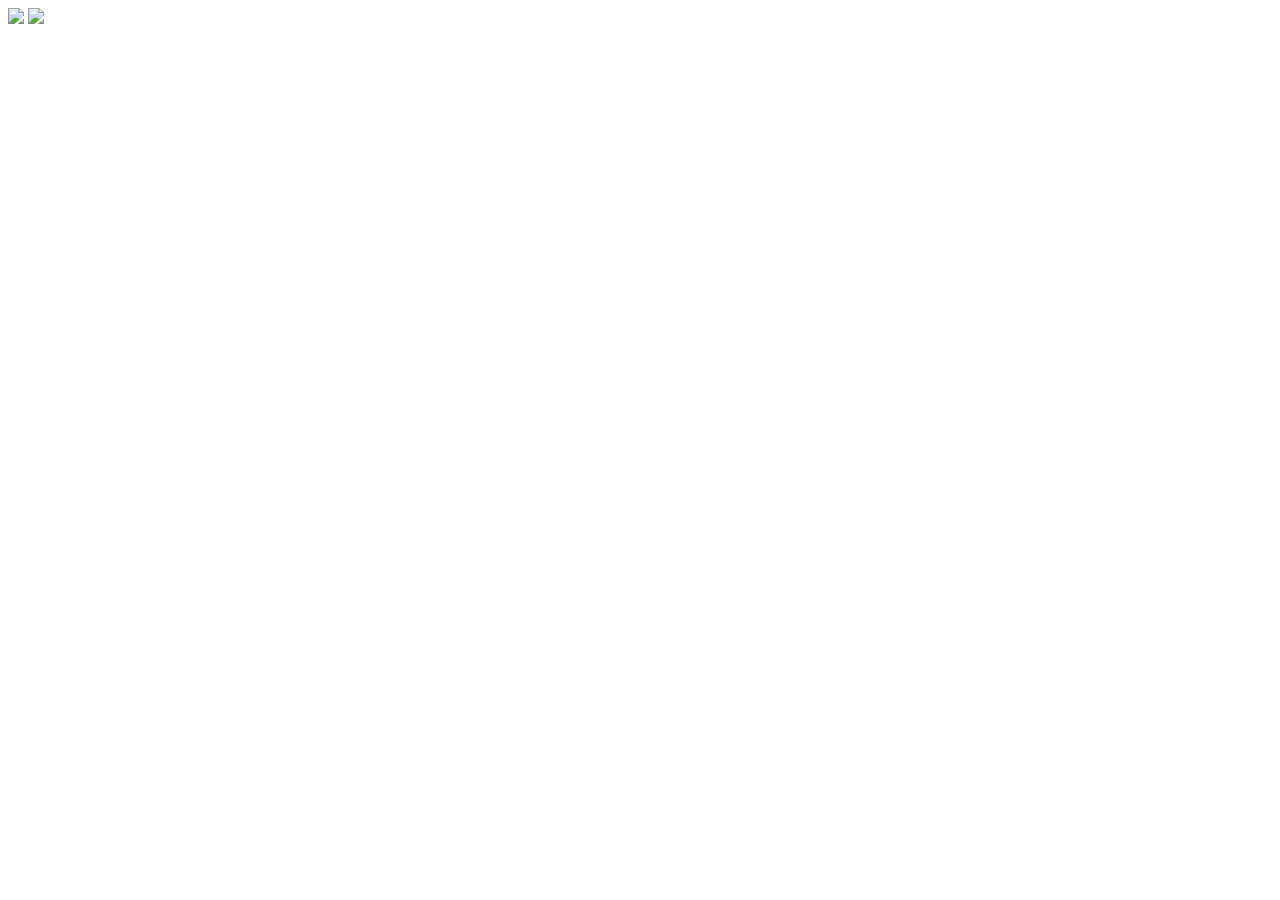
==== mygod.html @ 88a843ea "add god page" ====
<!doctype html>
<img src="http://black.s.gerhut.me/" data-src="http://black.s.gerhut.me/?" onload="load(event)">
<img src="http://white.s.gerhut.me/" data-src="http://white.s.gerhut.me/?" onload="load(event)">
<script>
var imgs = Array.prototype.slice.call(document.getElementsByTagName('img'))
function load(event) {
  var target = event.target;
  setTimeout(function () {
    target.src = target.getAttribute('data-src') + Date.now()
  }, 500)
}
</script>
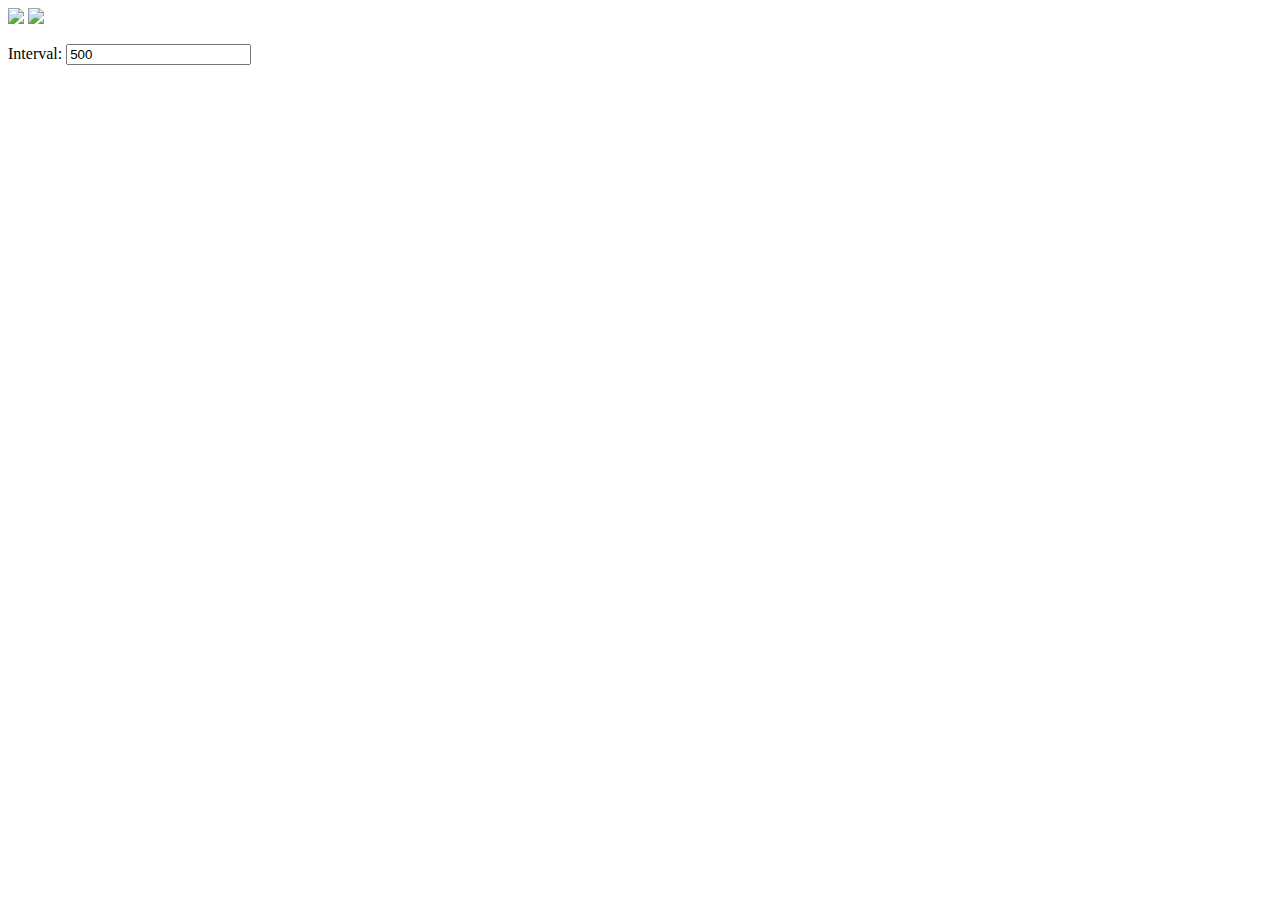
==== commit b2a98f1d: "add interval modifier" ====
--- a/mygod.html
+++ b/mygod.html
@@ -1,12 +1,13 @@
 <!doctype html>
-<img src="http://black.s.gerhut.me/" data-src="http://black.s.gerhut.me/?" onload="load(event)">
-<img src="http://white.s.gerhut.me/" data-src="http://white.s.gerhut.me/?" onload="load(event)">
+<img src="http://black.s.gerhut.me/" data-src="http://black.s.gerhut.me/?" onload="load(event)" onerror="load(event)">
+<img src="http://white.s.gerhut.me/" data-src="http://white.s.gerhut.me/?" onload="load(event)" onerror="load(event)">
+<p><label>Interval: <input type="number" id="interval" value="500"></label></p>
 <script>
-var imgs = Array.prototype.slice.call(document.getElementsByTagName('img'))
+var interval = document.getElementById('interval')
 function load(event) {
   var target = event.target;
   setTimeout(function () {
     target.src = target.getAttribute('data-src') + Date.now()
-  }, 500)
+  }, +interval.value)
 }
 </script>